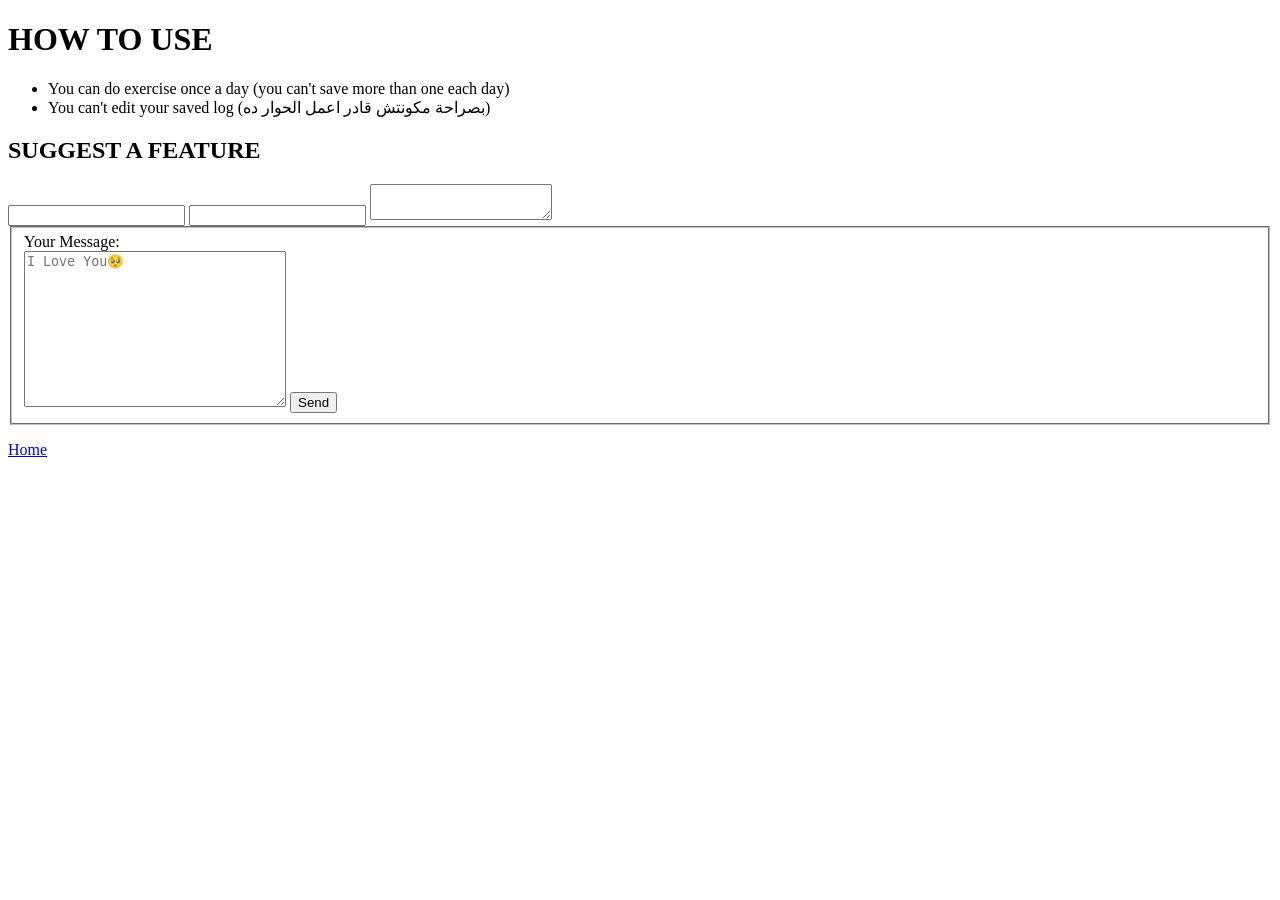
==== howtouse.html @ 4126555b "howtouse.html" ====
<!DOCTYPE html>
<html lang="en">
<head>
    <meta charset="UTF-8">
    <meta name="viewport" content="width=device-width, initial-scale=1.0">
    <meta name="author" content="Ibrahim">
    <meta name="description" content="Hi, This page will help you record and watch your goal">
    <title>W4L</title>
    <link rel="icon" href="img/dumbell.webp" type="image/x-icon">
    <link rel="stylesheet" href="main.css">
</head>
<header><h1>HOW TO USE</h1></header>
<main>

<div>
    <ul>
        <li>You can do exercise once a day (you can't save more than one each day)</li>
        <li>You can't edit your saved log (بصراحة مكونتش قادر اعمل الحوار ده)</li>
    </ul>

</div>
</main>
<footer>
    <h2>SUGGEST A FEATURE</h2>
    <form action="https://api.web3forms.com/submit" method="POST">
<input type="hidden" name="access_key" value="85e4031a-a11c-456c-be73-3fca5d5b1007">  
        <input type="text" name="name" required>
  <input type="email" name="email" required>
  <textarea name="message" required></textarea>
        <fieldset>
        <label for="message">Your Message:</label>
        <br>
        <textarea name="message" id="message" cols="30" rows="10" placeholder="I Love You🥺" ></textarea>
            <button type="submit">Send</button>

    </fieldset>
</form>
    
        <p>
            <a href="/">Home</a>
        </p>
</footer>
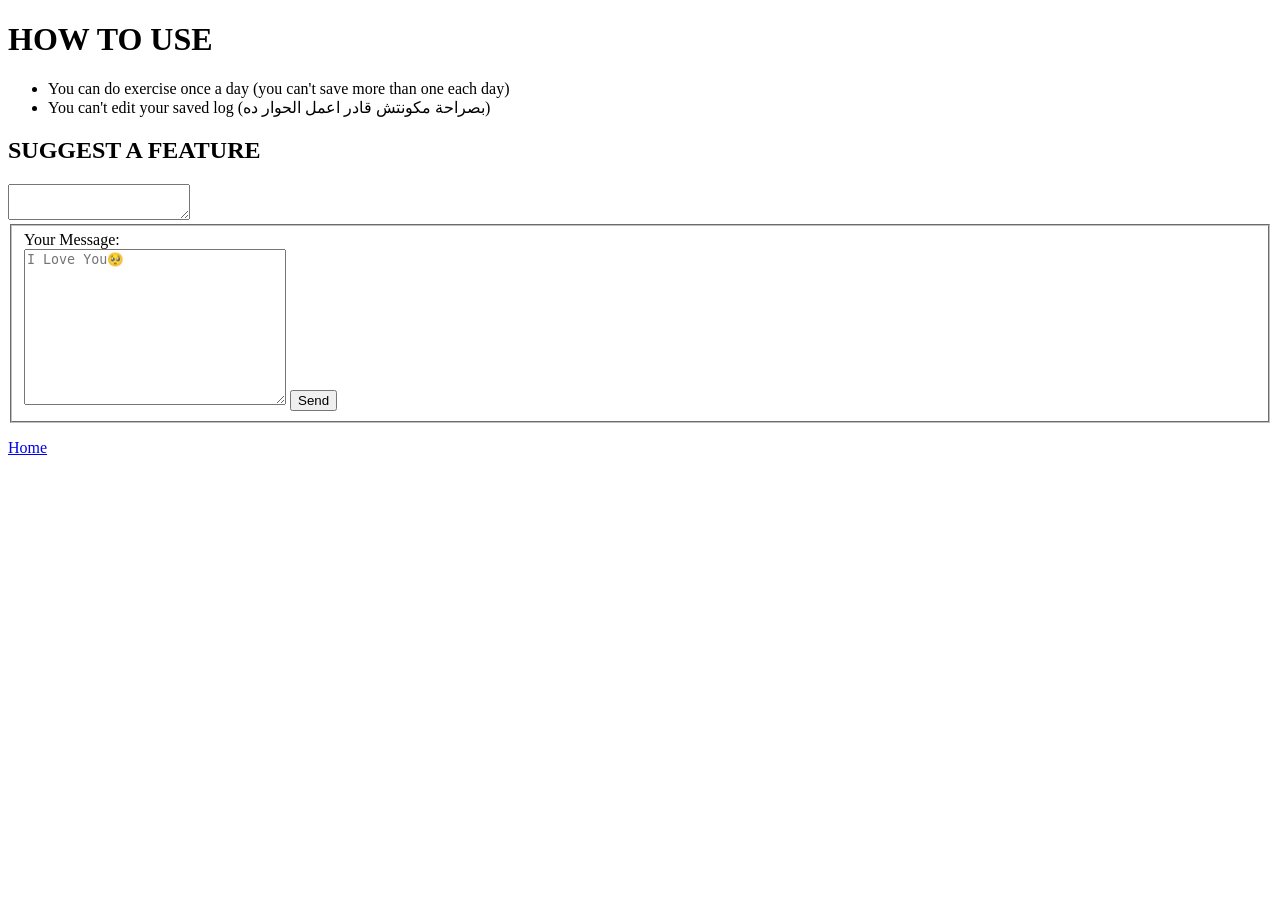
==== commit 170a0731: "howtouse.html" ====
--- a/howtouse.html
+++ b/howtouse.html
@@ -6,7 +6,7 @@
     <meta name="author" content="Ibrahim">
     <meta name="description" content="Hi, This page will help you record and watch your goal">
     <title>W4L</title>
-    <link rel="icon" href="img/dumbell.webp" type="image/x-icon">
+    <link rel="icon" href="dumbell.webp" type="image/x-icon">
     <link rel="stylesheet" href="main.css">
 </head>
 <header><h1>HOW TO USE</h1></header>
@@ -24,8 +24,7 @@
     <h2>SUGGEST A FEATURE</h2>
     <form action="https://api.web3forms.com/submit" method="POST">
 <input type="hidden" name="access_key" value="85e4031a-a11c-456c-be73-3fca5d5b1007">  
-        <input type="text" name="name" required>
-  <input type="email" name="email" required>
+        
   <textarea name="message" required></textarea>
         <fieldset>
         <label for="message">Your Message:</label>
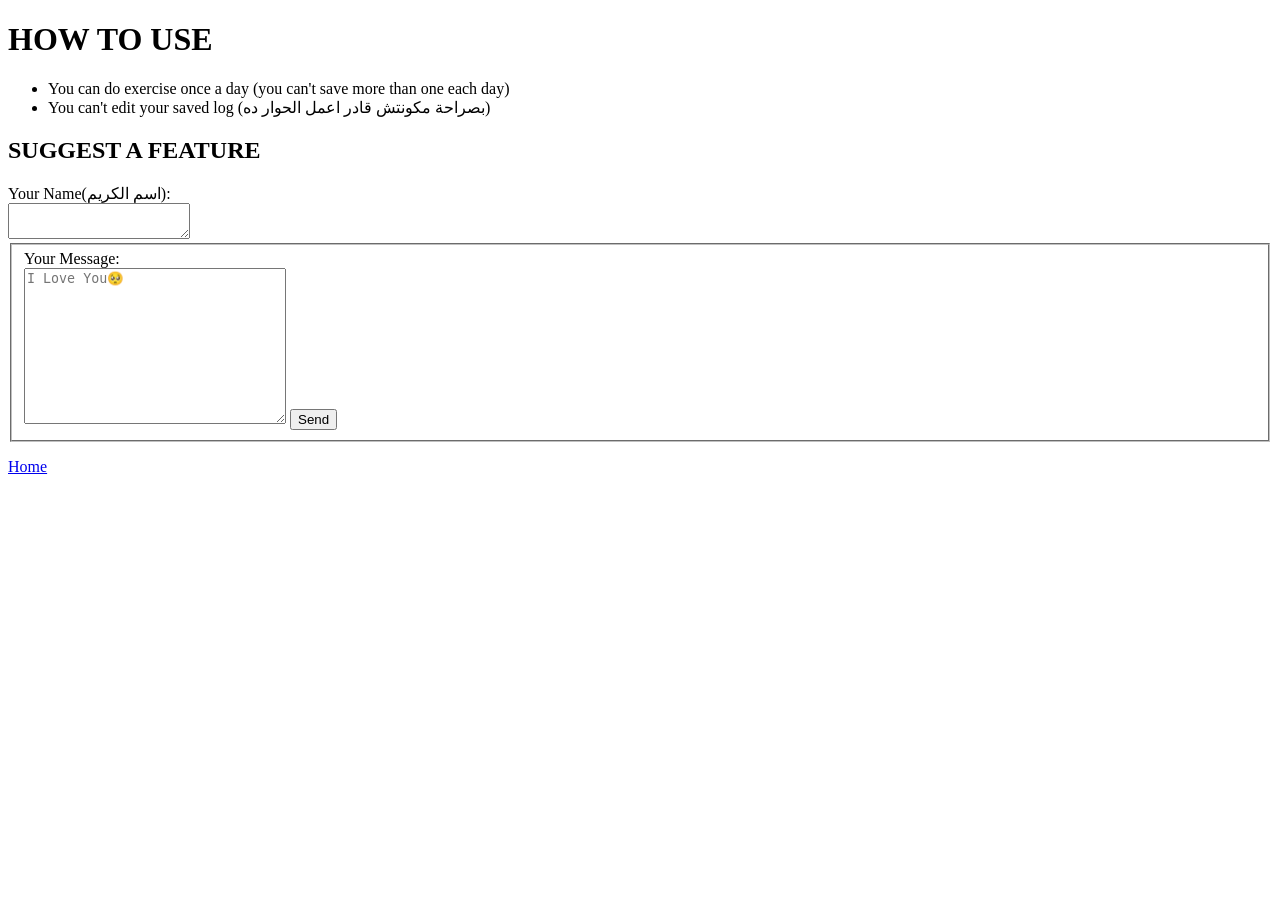
==== commit f39413b8: "howtouse.html" ====
--- a/howtouse.html
+++ b/howtouse.html
@@ -24,7 +24,8 @@
     <h2>SUGGEST A FEATURE</h2>
     <form action="https://api.web3forms.com/submit" method="POST">
 <input type="hidden" name="access_key" value="85e4031a-a11c-456c-be73-3fca5d5b1007">  
-        
+        <label for="message">Your Name(اسم الكريم):</label>
+        <br>
   <textarea name="message" required></textarea>
         <fieldset>
         <label for="message">Your Message:</label>
